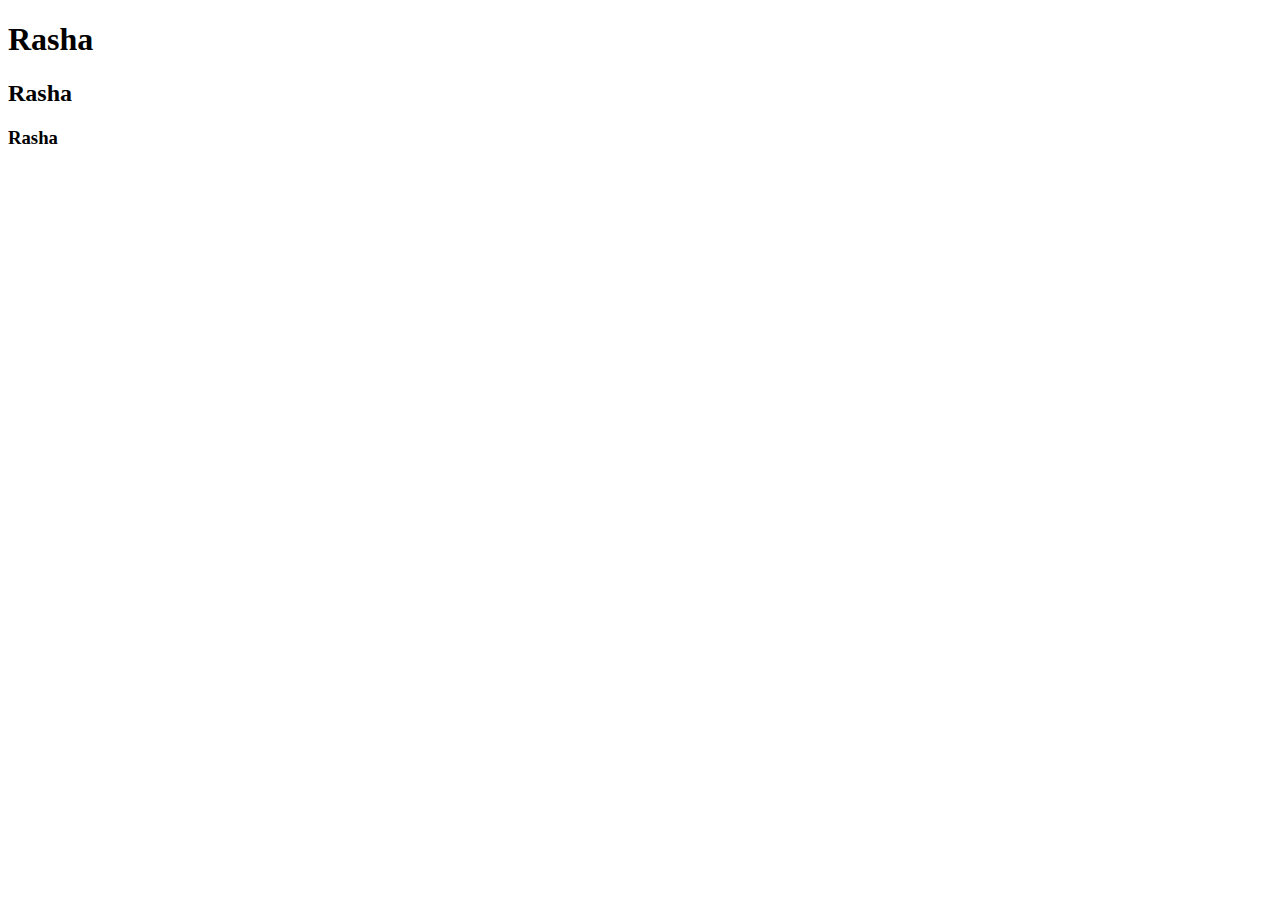
==== index.html @ 03c8b90f "first commit" ====
<!DOCTYPE html>
<html lang="en">
<head>
    <meta charset="UTF-8">
    <meta name="viewport" content="width=device-width, initial-scale=1.0">
    <title>Rasha</title>
</head>
<body>
    <h1>Rasha</h1>
    <h2>Rasha</h2>
    <h3>Rasha</h3>
    <h4></h4>
    <h5></h5>
</body>
</html>
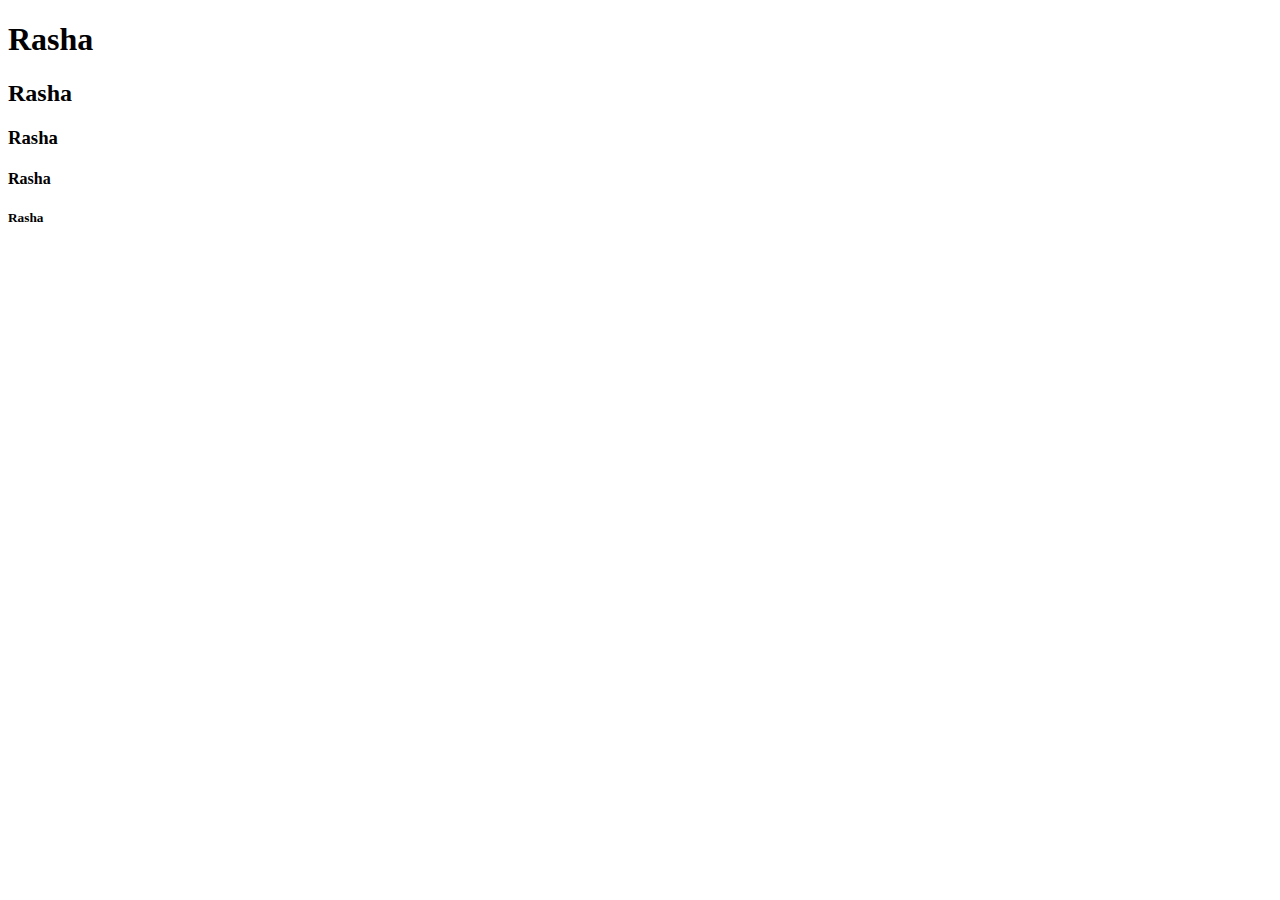
==== commit bae67f26: "added headers" ====
--- a/index.html
+++ b/index.html
@@ -9,7 +9,7 @@
     <h1>Rasha</h1>
     <h2>Rasha</h2>
     <h3>Rasha</h3>
-    <h4></h4>
-    <h5></h5>
+    <h4>Rasha</h4>
+    <h5>Rasha</h5>
 </body>
-</html>+</html>
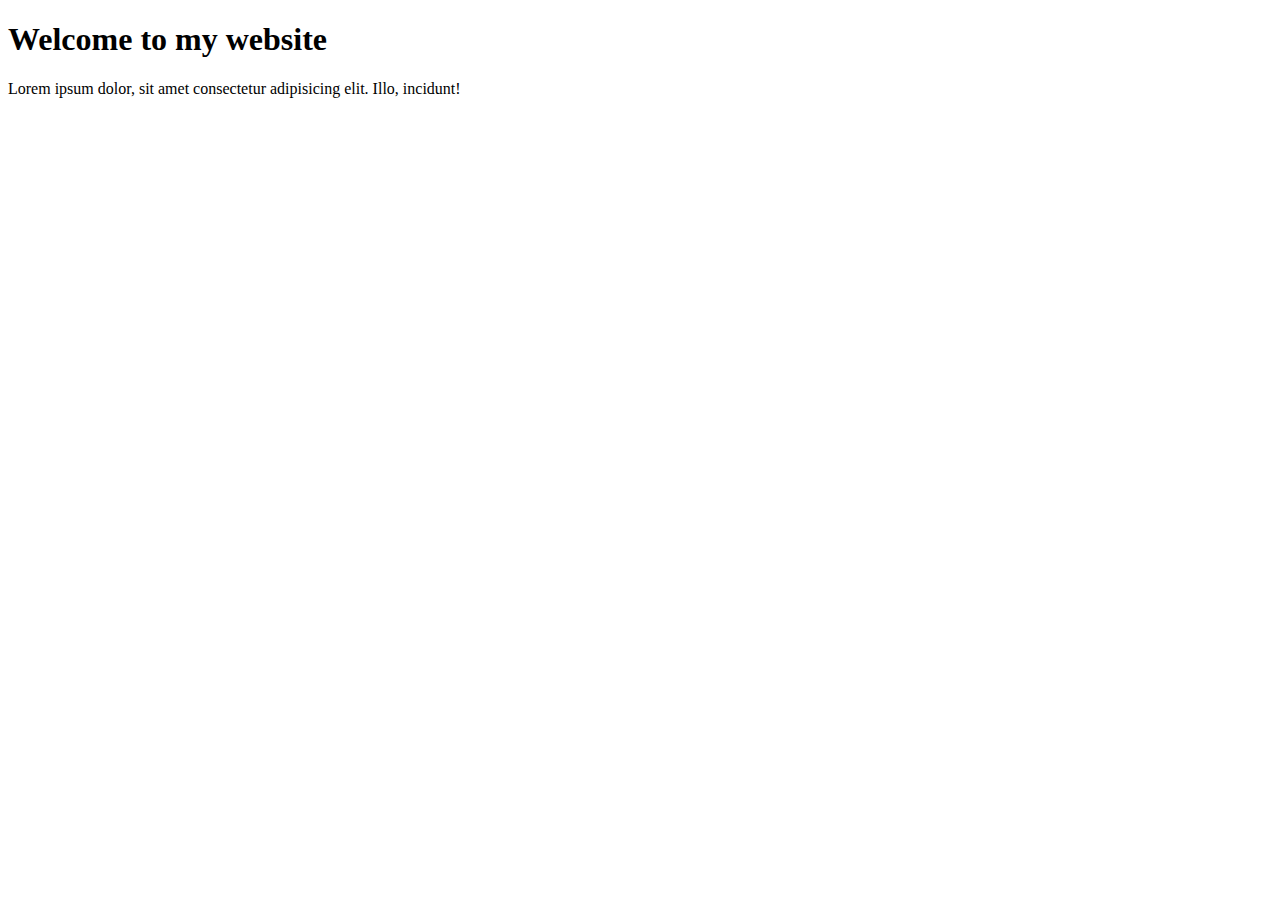
==== commit 6bdba62f: "starting my website" ====
--- a/index.html
+++ b/index.html
@@ -6,10 +6,7 @@
     <title>Rasha</title>
 </head>
 <body>
-    <h1>Rasha</h1>
-    <h2>Rasha</h2>
-    <h3>Rasha</h3>
-    <h4>Rasha</h4>
-    <h5>Rasha</h5>
+   <h1>Welcome to my website</h1>
+   <p>Lorem ipsum dolor, sit amet consectetur adipisicing elit. Illo, incidunt!</p>
 </body>
 </html>
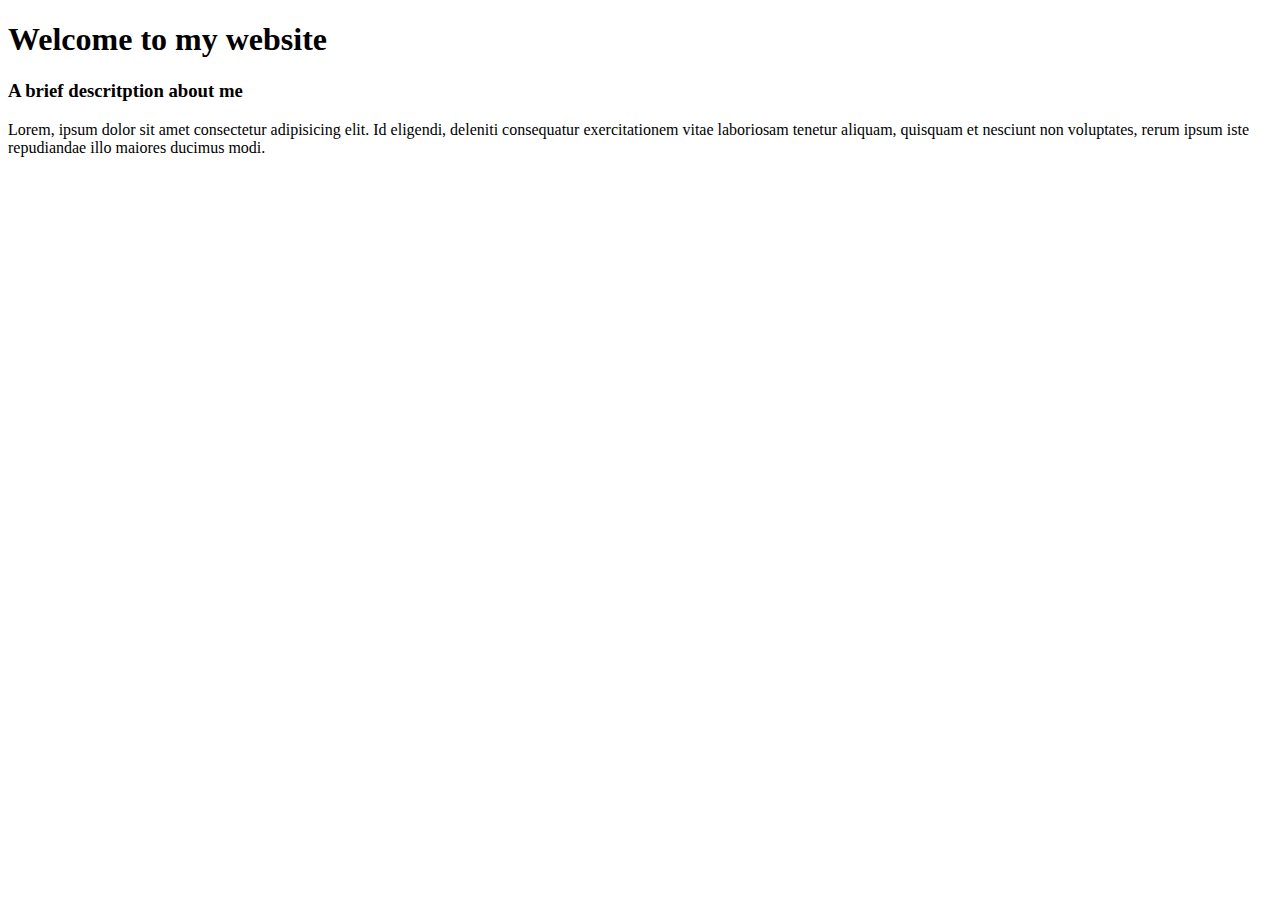
==== commit 11af8977: "starting another  website" ====
--- a/index.html
+++ b/index.html
@@ -7,6 +7,7 @@
 </head>
 <body>
    <h1>Welcome to my website</h1>
-   <p>Lorem ipsum dolor, sit amet consectetur adipisicing elit. Illo, incidunt!</p>
+   <h3> A brief descritption about me</h3>
+   <p>Lorem, ipsum dolor sit amet consectetur adipisicing elit. Id eligendi, deleniti consequatur exercitationem vitae laboriosam tenetur aliquam, quisquam et nesciunt non voluptates, rerum ipsum iste repudiandae illo maiores ducimus modi.</p>
 </body>
 </html>
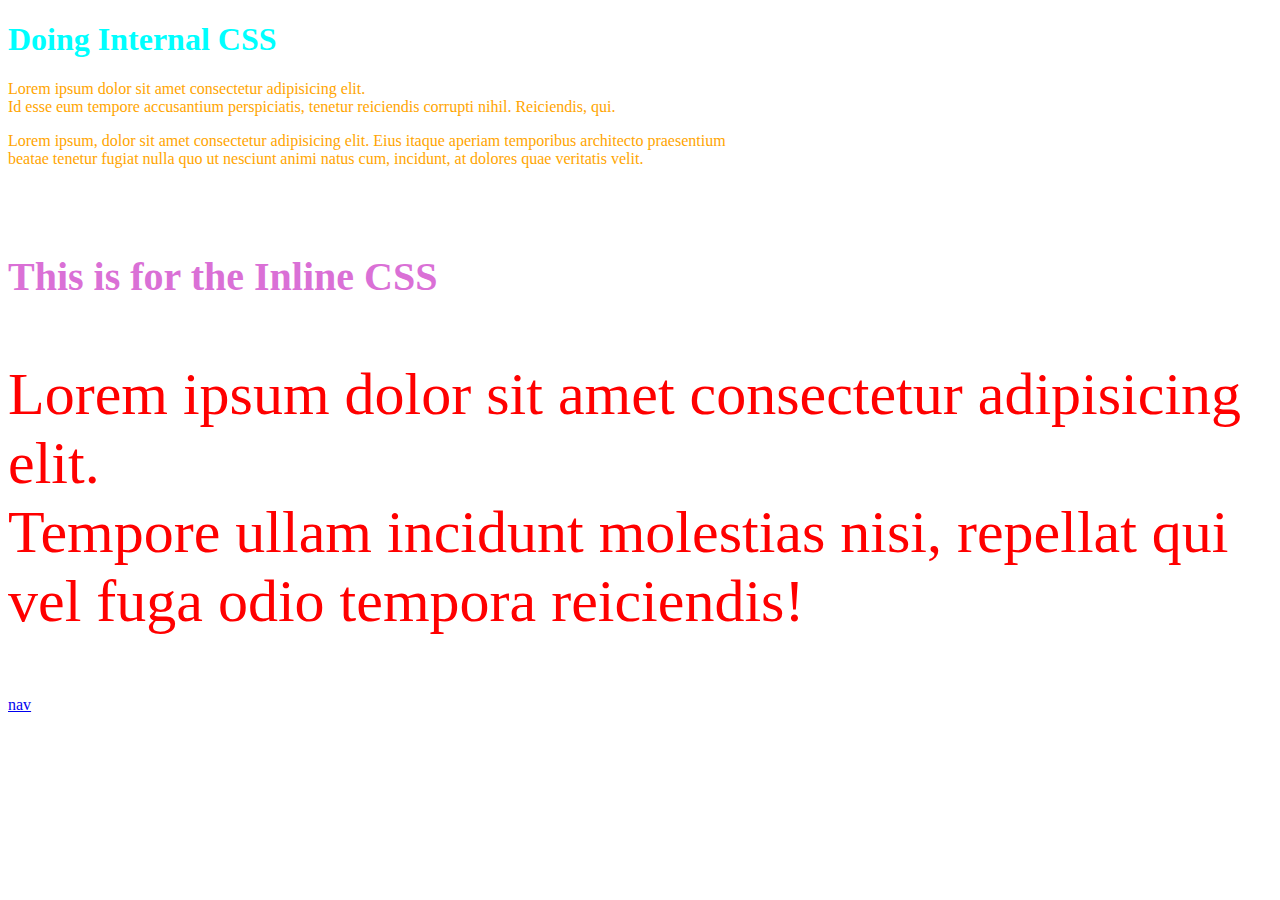
==== commit a98ca493: "wednesday" ====
--- a/index.html
+++ b/index.html
@@ -3,11 +3,32 @@
 <head>
     <meta charset="UTF-8">
     <meta name="viewport" content="width=device-width, initial-scale=1.0">
-    <title>Rasha</title>
+    <!--<link rel="stylesheet" href="./style.css"> -->
+    <title>Document</title>
+    <style>
+        h1{
+            color: aqua;
+        }
+        p{
+            color: orange;
+        }
+    </style>
 </head>
 <body>
-   <h1>Welcome to my website</h1>
-   <h3> A brief descritption about me</h3>
-   <p>Lorem, ipsum dolor sit amet consectetur adipisicing elit. Id eligendi, deleniti consequatur exercitationem vitae laboriosam tenetur aliquam, quisquam et nesciunt non voluptates, rerum ipsum iste repudiandae illo maiores ducimus modi.</p>
+    <h1>Doing Internal CSS</h1>
+    <p>Lorem ipsum dolor sit amet consectetur adipisicing elit.
+        <br>
+        Id esse eum tempore accusantium perspiciatis, tenetur reiciendis corrupti nihil. Reiciendis, qui.</p>
+        <p>Lorem ipsum, dolor sit amet consectetur adipisicing elit. Eius itaque aperiam temporibus architecto praesentium <br> beatae tenetur fugiat nulla quo ut nesciunt animi natus cum, incidunt, at dolores quae veritatis velit.</p>
+        
+        <br>
+        <br>
+
+        <h2 style="color: orchid; font-size: 40px;">This is for the Inline CSS</h2>
+
+        <p style="color: red; font-size: 60px;">Lorem ipsum dolor sit amet consectetur adipisicing elit. <br> Tempore ullam incidunt molestias nisi, repellat qui vel fuga odio tempora reiciendis!</p>
+        
+        <a href="./nav.html">nav</a>
+
 </body>
-</html>
+</html>--- a/style.css
+++ b/style.css
@@ -0,0 +1,10 @@
+body{
+    background-image: url(./images/index.png);
+
+    
+    background-repeat: no-repeat;
+    background-size:cover;
+    background-position-x: center;
+    /*background-color: rgb(219, 204, 121);
+    color: red;*/
+}